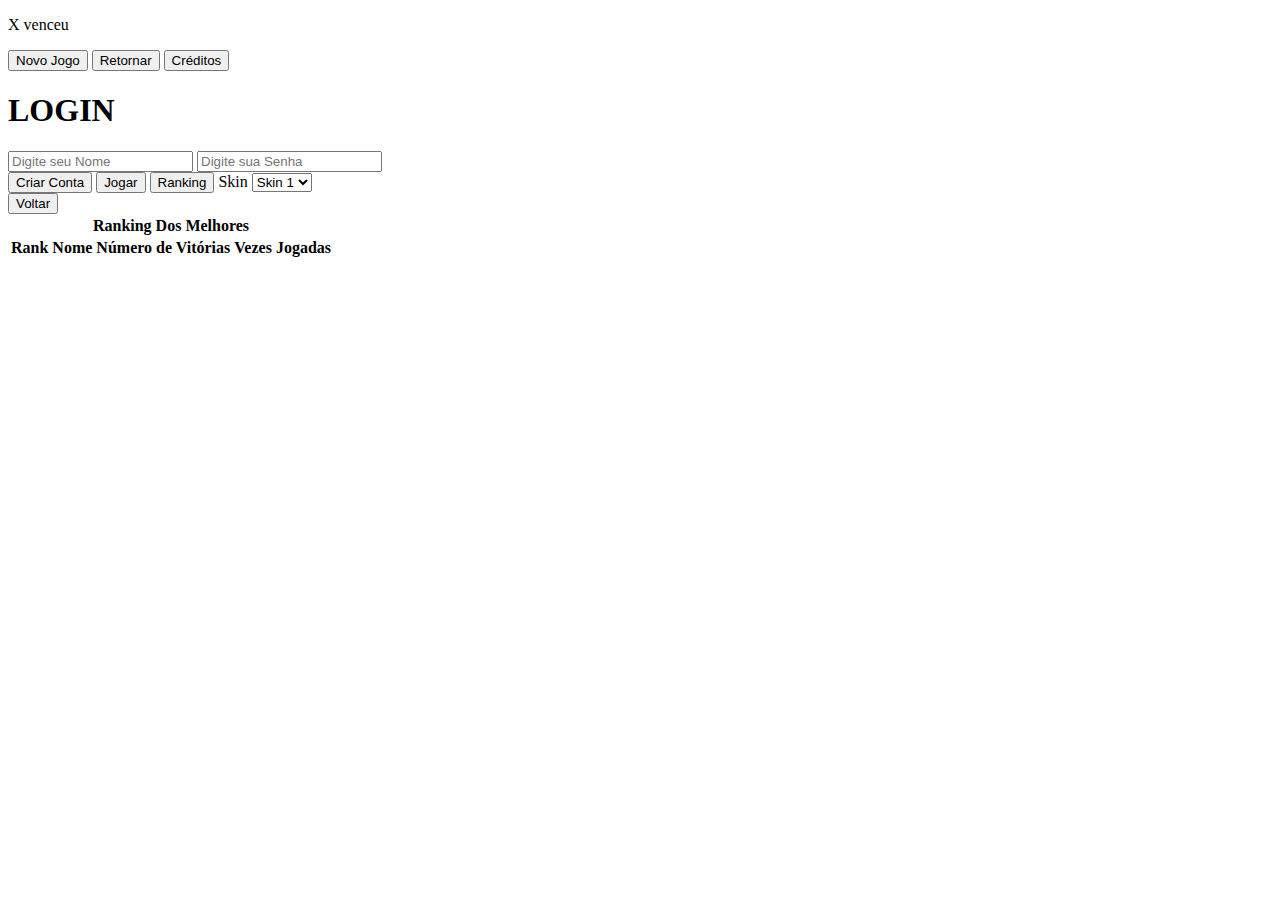
==== index.html @ 444761a8 "Create index.html" ====
<!DOCTYPE html>
<html lang="pt-br">
<head>
    <meta charset="UTF-8">
    <meta http-equiv="X-UA-Compatible" content="IE=edge">
    <meta name="viewport" content="width=device-width, initial-scale=1.0">
    <link rel="stylesheet" href="pagina_jogo/jogo-estilo.css">
    <title>JOGO DA VELHA</title>
    <link rel="icon" href="jogo-da-velha.png">
</head>
<body>
    <div class="tabuleiro">
        <div class="pos"></div>
        <div class="pos"></div>
        <div class="pos"></div>
        <div class="pos"></div>
        <div class="pos"></div>
        <div class="pos"></div>
        <div class="pos"></div>
        <div class="pos"></div>
        <div class="pos"></div>
    </div>

    <div id="vitoria">
        <p id="texto-vitoria">X venceu</p>
        <button id="btn-vitoria">Novo Jogo</button>
        <button id="btn-retorno">Retornar</button>
        <button id="btn-creditos">Créditos</button>
        
    </div>

    <div id="login-aparece">
        <div id="titulo">
            <h1>LOGIN</h1>
        </div>
    
        <div id="login">
    
            <div id="inputs">
                <input id="nome" type="text" maxlength="15" placeholder="Digite seu Nome">
    
                <input id="senha" type="password" maxlength="10" placeholder="Digite sua Senha">  
    
            </div>
    
            <button class="botao" id="botao-criar">Criar Conta</button>
    
            <button class="botao" id="botao-jogar">Jogar</button>
    
            

            <button class="botao" id="botao-ranking">Ranking</button>

            <label id="skins">Skin</label>
            <select class="botao" id="skin">
                <option value="1">Skin 1</option>
                <option value="2">Skin 2</option>
                <option value="3">Skin 3</option>
            </select>
            
    
        </div>
    </div>

    <div id="ranking">
        <table>
            <thead>
                <tr>
                    <th colspan="4">Ranking Dos Melhores</th>
                </tr>
                <tr>
                    <th>Rank</th>
                    <th>Nome</th>
                    <th>Número de Vitórias</th>
                    <th>Vezes Jogadas</th>
                </tr>
            </thead>
            <tbody id="corpo-tabela">
            </tbody>
            <tfoot>
                <button class="botao" id="btn-rank-voltar">Voltar </button>
            </tfoot>
        </table>
    </div>

    <script src="pagina_jogo/game_manager.js"></script>
</body>
</html>
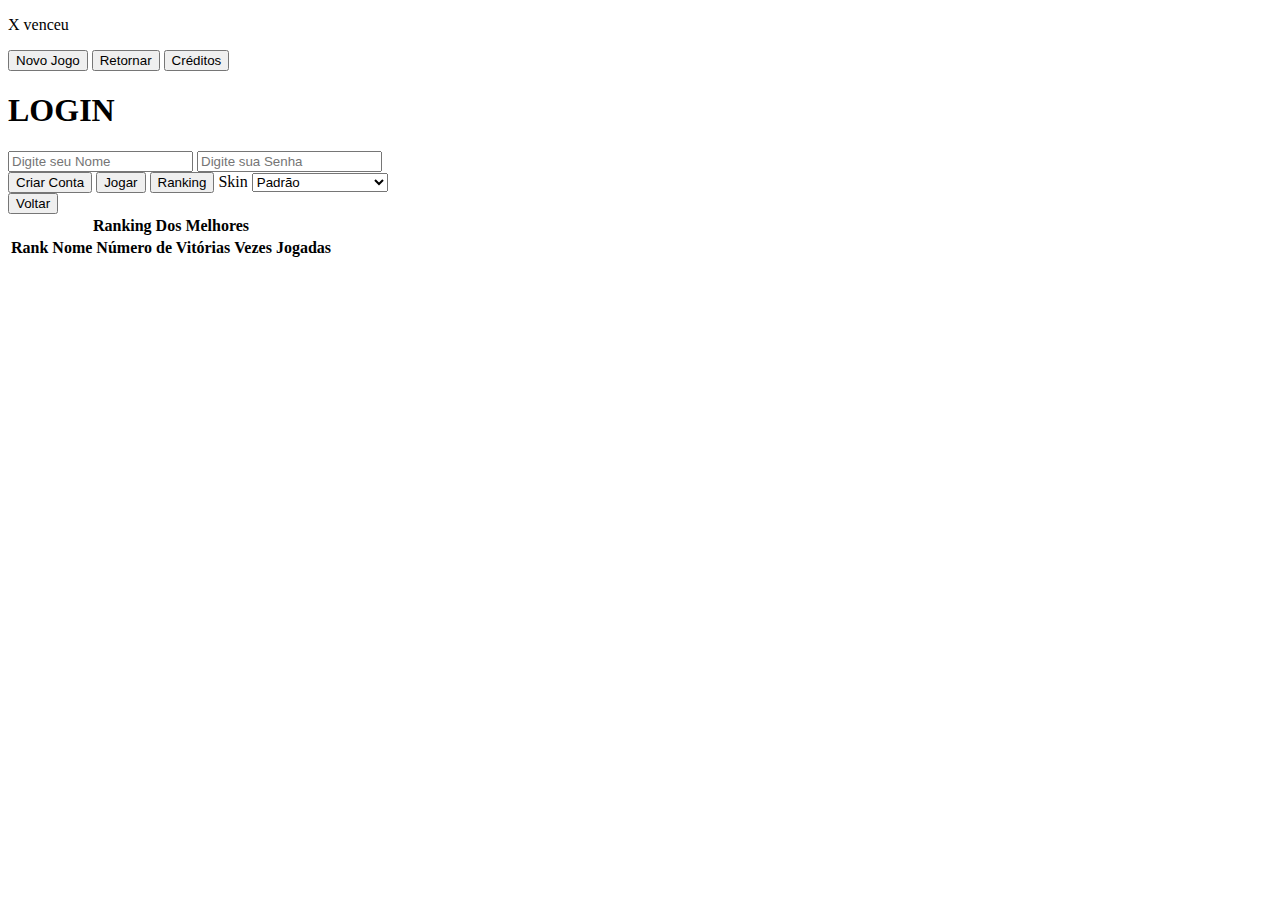
==== commit ca65e081: "Update index.html" ====
--- a/index.html
+++ b/index.html
@@ -53,11 +53,10 @@
 
             <label id="skins">Skin</label>
             <select class="botao" id="skin">
-                <option value="1">Skin 1</option>
-                <option value="2">Skin 2</option>
-                <option value="3">Skin 3</option>
+                <option value="1">Padrão</option>
+                <option value="2">Especial do Sallum</option>
+                <option value="3">Alternativa</option>
             </select>
-            
     
         </div>
     </div>
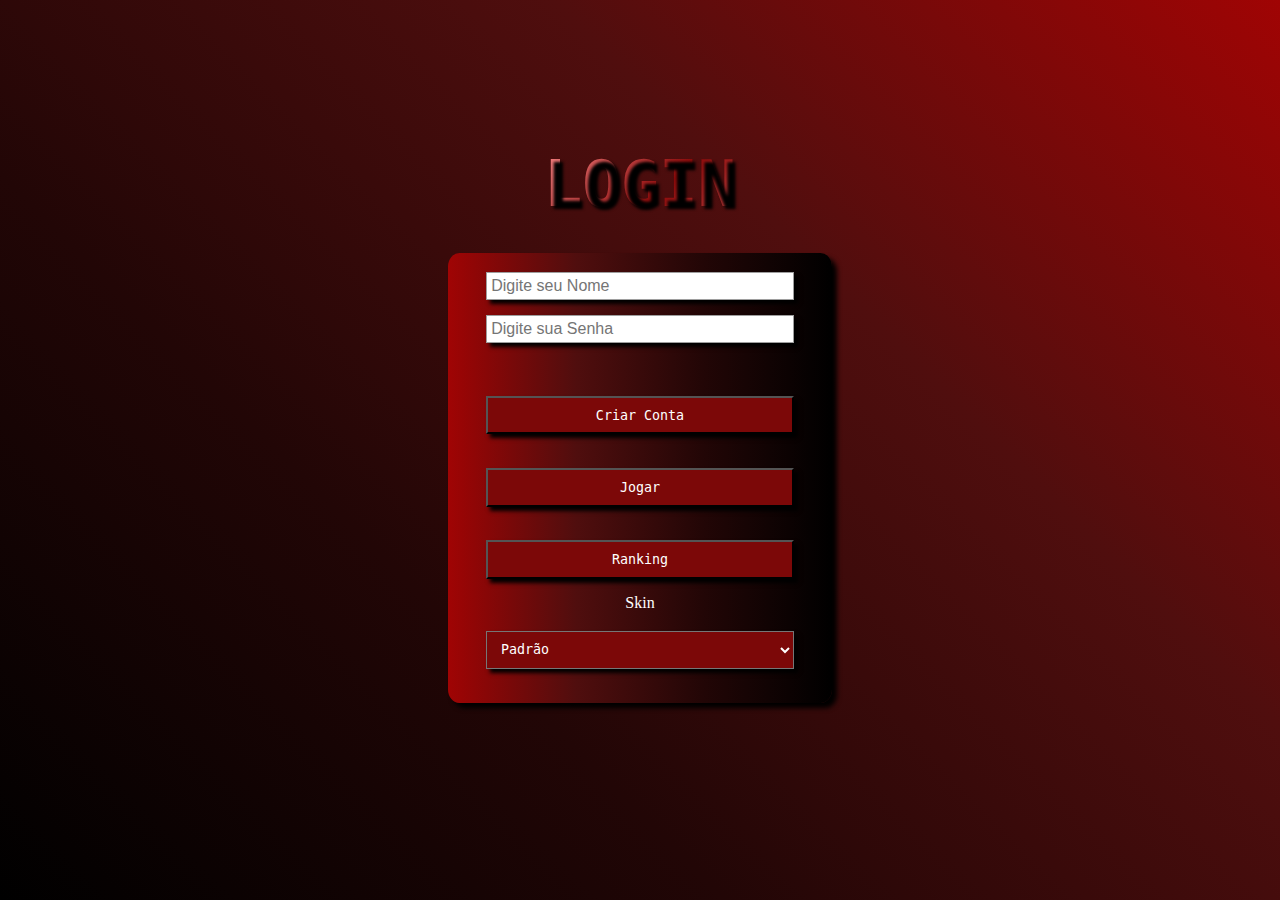
==== commit 01b927f8: "Update index.html" ====
--- a/index.html
+++ b/index.html
@@ -39,7 +39,7 @@
             <div id="inputs">
                 <input id="nome" type="text" maxlength="15" placeholder="Digite seu Nome">
     
-                <input id="senha" type="password" maxlength="10" placeholder="Digite sua Senha">  
+                <input id="senha" type="password" maxlength="20" placeholder="Digite sua Senha">  
     
             </div>
     
--- a/pagina_jogo/jogo-estilo.css
+++ b/pagina_jogo/jogo-estilo.css
@@ -0,0 +1,271 @@
+* {
+    box-sizing: border-box;
+    margin: 0;
+    padding: 0;
+}
+
+body {
+    height: 100vh; 
+    width: 100vw;
+    background: linear-gradient(45deg,  #000000, #220606,#500e0e, #a00404)
+}
+
+#vitoria {
+    display: none;
+    flex-direction: column;
+    position: fixed;
+    top: 0;
+    left: 0;
+    bottom: 0;
+    right: 0;
+    justify-content: center;
+    align-items: center;
+    background-color: rgb(100, 27, 27);
+    opacity: 0.8;
+}
+
+#texto-vitoria {
+    font-size: 6em;
+    color: white;
+}
+
+#btn-vitoria, #btn-retorno, #btn-creditos {
+    font-size: 1.5em;
+    background-color: rgb(77, 129, 232);
+    padding: 1% 1.5%;
+    border-radius: 1rem;
+    cursor: pointer;
+}
+
+.tabuleiro {
+    display: grid;
+    height: 100%;
+    width: 100%;
+    justify-content: center;
+    align-content: center;
+    justify-items: center;
+    align-items: center;
+    grid-template-columns: repeat(3, auto);
+}
+.pos {
+    width: 100px;
+    height: 100px;
+    display: flex;
+    border: 2px solid white;
+    justify-content: center;
+    align-items: center;
+    position: relative;
+}
+
+.pos:nth-child(1), .pos:nth-child(2), .pos:nth-child(3) {
+    border-top: none;
+}
+
+.pos:nth-child(1), .pos:nth-child(4), .pos:nth-child(7) {
+    border-left: none;
+}
+
+.pos:nth-child(3), .pos:nth-child(6), .pos:nth-child(9) {
+    border-right: none;
+}
+
+.pos:nth-child(7), .pos:nth-child(8), .pos:nth-child(9) {
+    border-bottom: none;
+}
+
+.pos {
+    cursor: pointer;
+}
+
+.pos.o, .pos.x {
+    cursor: not-allowed;
+}
+
+#login-aparece {
+    display: flex;
+    flex-direction: column;
+    position: fixed;
+    top: 0;
+    left: 0;
+    bottom: 0;
+    right: 0;
+    justify-content: center;
+    align-items: center;
+    background-image: linear-gradient(45deg,  #000000, #220606,#500e0e, #a00404) ;
+}
+#skins{
+    text-align: center;
+    color: white;
+    
+}
+#ranking {
+    display: none;
+    flex-direction: column;
+    position: fixed;
+    margin-bottom: 3%;
+    top: 0;
+    left: 0;
+    bottom: 0;
+    right: 0;
+    justify-content: center;
+    align-items: center;
+    background-image: linear-gradient(45deg,  #000000, #220606,#500e0e, #a00404);
+}
+
+#btn-rank-voltar {
+    box-shadow: 4px 4px 4px lightgrey;
+    padding: 2vh;
+    width: 15%;
+    margin-bottom: 3%;
+}
+
+#ranking table {
+    width: 50%;
+    height: 80%;
+    background-color: white;
+    border: 3px black solid;
+    box-shadow: 4px 4px 4px #050000;
+    text-align: center;
+    padding: 2%;
+}
+
+#ranking table tbody tr td, #ranking table thead th{
+    padding: 1%;
+}
+
+#ranking table thead:first-child {
+    font-size: 1.5em;
+}
+
+#login{
+    display: grid;
+    display: flex;
+    flex-direction: column;
+    justify-content: center;
+    margin: 2.5% auto auto auto;
+    border-radius: 3%;
+    width: 30%;
+    height: 50%;
+    box-shadow: 5px 5px 5px #000000 ;
+    background: linear-gradient(-90deg, #000000, #220606,#500e0e, #a00404);
+    padding-bottom: 1.5%;
+}
+
+#titulo{
+    margin-top: 10%;
+    font-size: 2em;
+}
+
+h1{
+    text-shadow: 3px 3px 3px #000000;
+    text-align: center;
+    margin-top: 10%;
+    font-family: 'Source Code Pro', monospace; 
+    background: linear-gradient(-45deg, #701919, #cd0000, #ed6464, #8f0a0a, #fa8787);
+    background-size: 300%;
+    text-transform: uppercase;
+    -webkit-background-clip: text;
+    -webkit-text-fill-color: transparent;
+    animation: animated_text 4s ease-in-out infinite;
+    -moz-animation: animated_text 5s ease-in-out infinite;
+    -webkit-animation: animated_text 5s ease-in-out infinite;
+}
+
+@keyframes animated_text{
+    0%{
+        background-position: 0px 50%;
+    }
+    50%{
+        background-position: 100% 50%;
+    }
+    100%{
+        background-position: 0px 50%;
+    }
+}
+
+.botao{
+    margin: auto;
+    width: 80%;
+    margin-bottom: 4%;
+    padding: 2.5%;
+    box-shadow: 4px 4px 4px #000000;
+    font-family: 'Source Code Pro', monospace;
+    color: white;
+    cursor: pointer;
+    background-color: #7c0808;
+}
+
+
+#inputs{
+    display: flex;
+    flex-direction: column;
+    justify-content: center;
+    align-items: center;
+    margin-top: 5%;
+    margin-bottom: 5%;  
+}
+
+input{
+    position: relative;
+    margin-bottom: 4%;
+    width: 80%;
+    padding: 1%;
+    box-shadow: 4px 4px 4px #000000;
+    font-size: 1rem;
+    border: solid 1.5px #9e9e9e;
+    transition: 400ms cubic-bezier(0,4m 0, 0.2, 1);
+}
+
+
+@media (max-width: 900px ){
+    #login{
+        selectskinswidth: 70%;
+        
+    }
+    #titulo{
+        margin-top: 30%;  
+    }
+}
+.pos.x.skin1{
+    background-image: url(images/x1.png);
+    background-size: cover;
+    background-position: center;
+    width: 100px;
+    height: 100px;
+
+}
+.pos.x.skin2{
+    background-image: url(images/x2.png);
+    background-size: cover;
+    background-position: center;
+    width: 100px;
+    height: 100px;
+}
+.pos.x.skin3{
+    background-image: url(images/x3.png);
+    background-size: cover;
+    background-position: center;
+    width: 100px;
+    height: 100px;
+}
+.pos.o.skin1{
+    background-image: url(images/o1.png);
+    background-size: cover;
+    background-position: center;
+    width: 100px;
+    height: 100px;
+}
+.pos.o.skin2{
+    background-image: url(images/o2.png);
+    background-size: cover;
+    background-position: center;
+    width: 100px;
+    height: 100px;
+}
+.pos.o.skin3{
+    background-image: url(images/o3.png);
+    background-size: cover;
+    background-position: center;
+    width: 100px;
+    height: 100px;
+}
